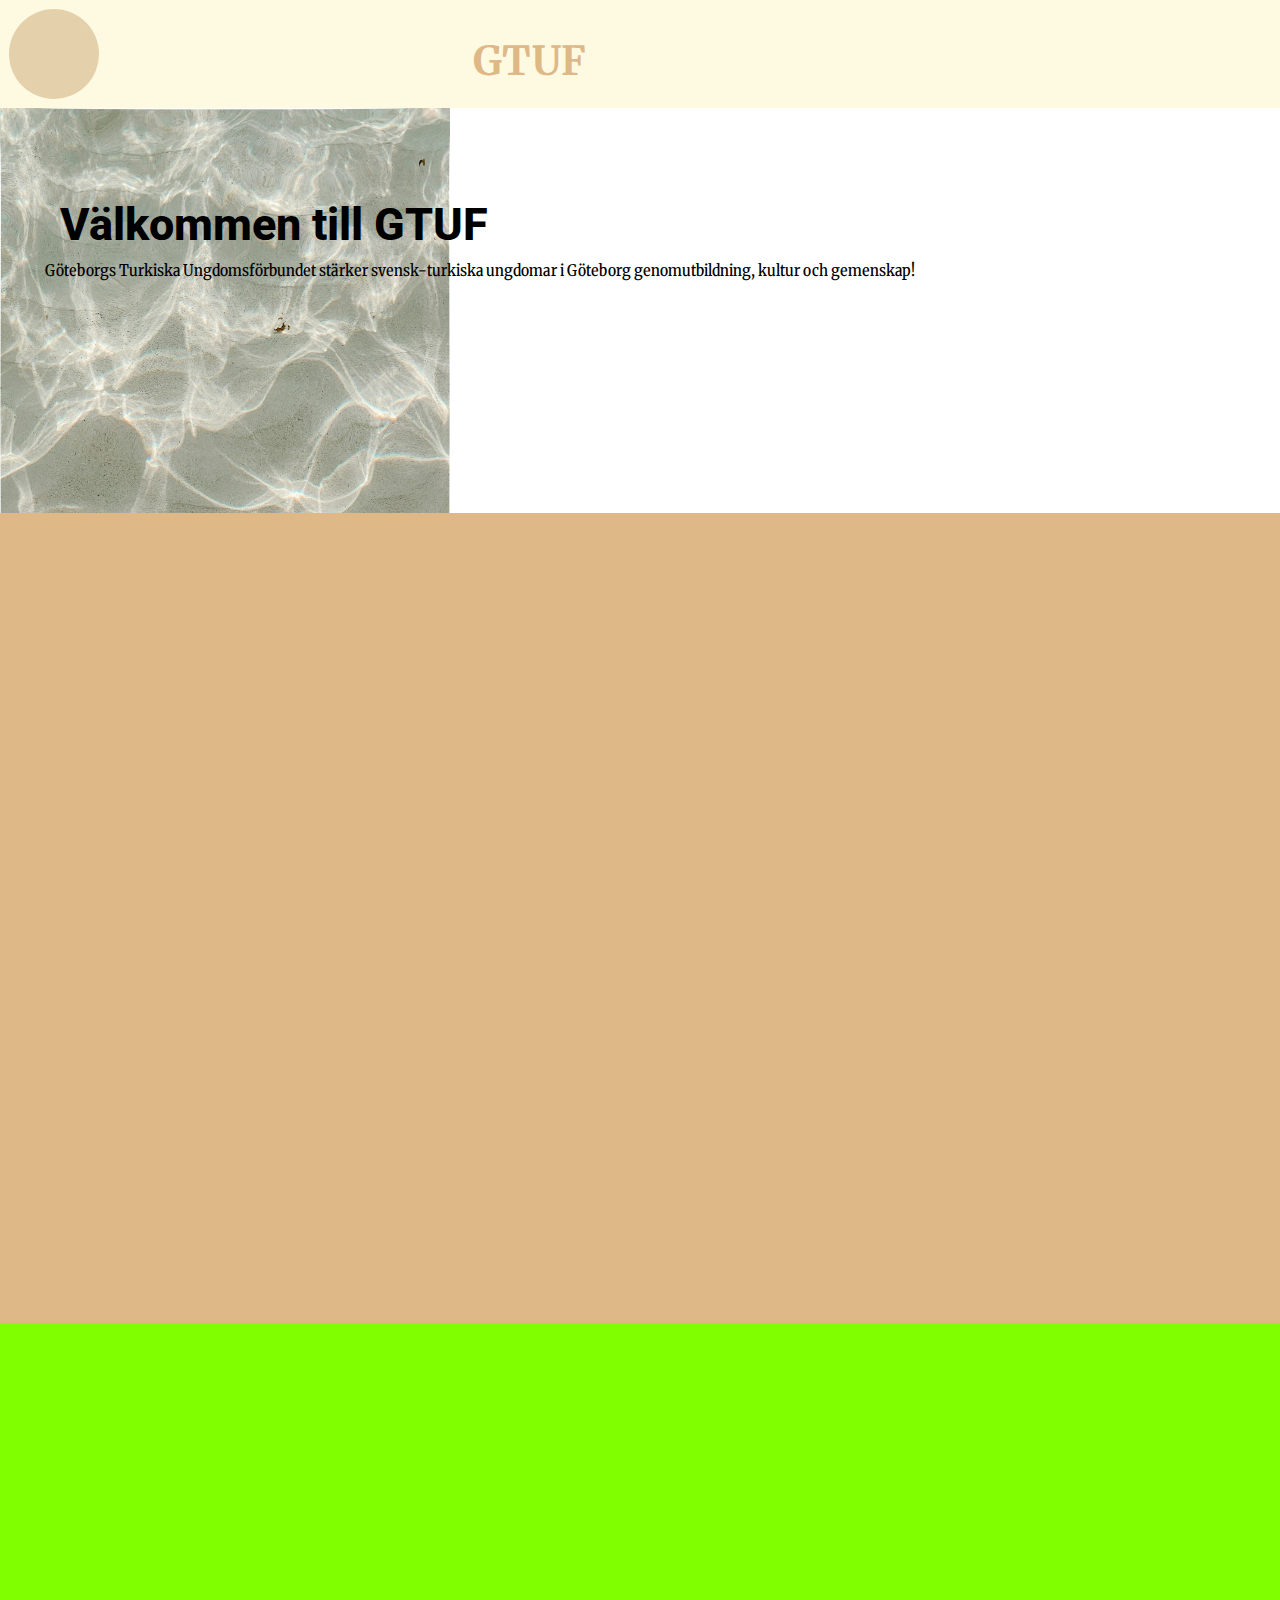
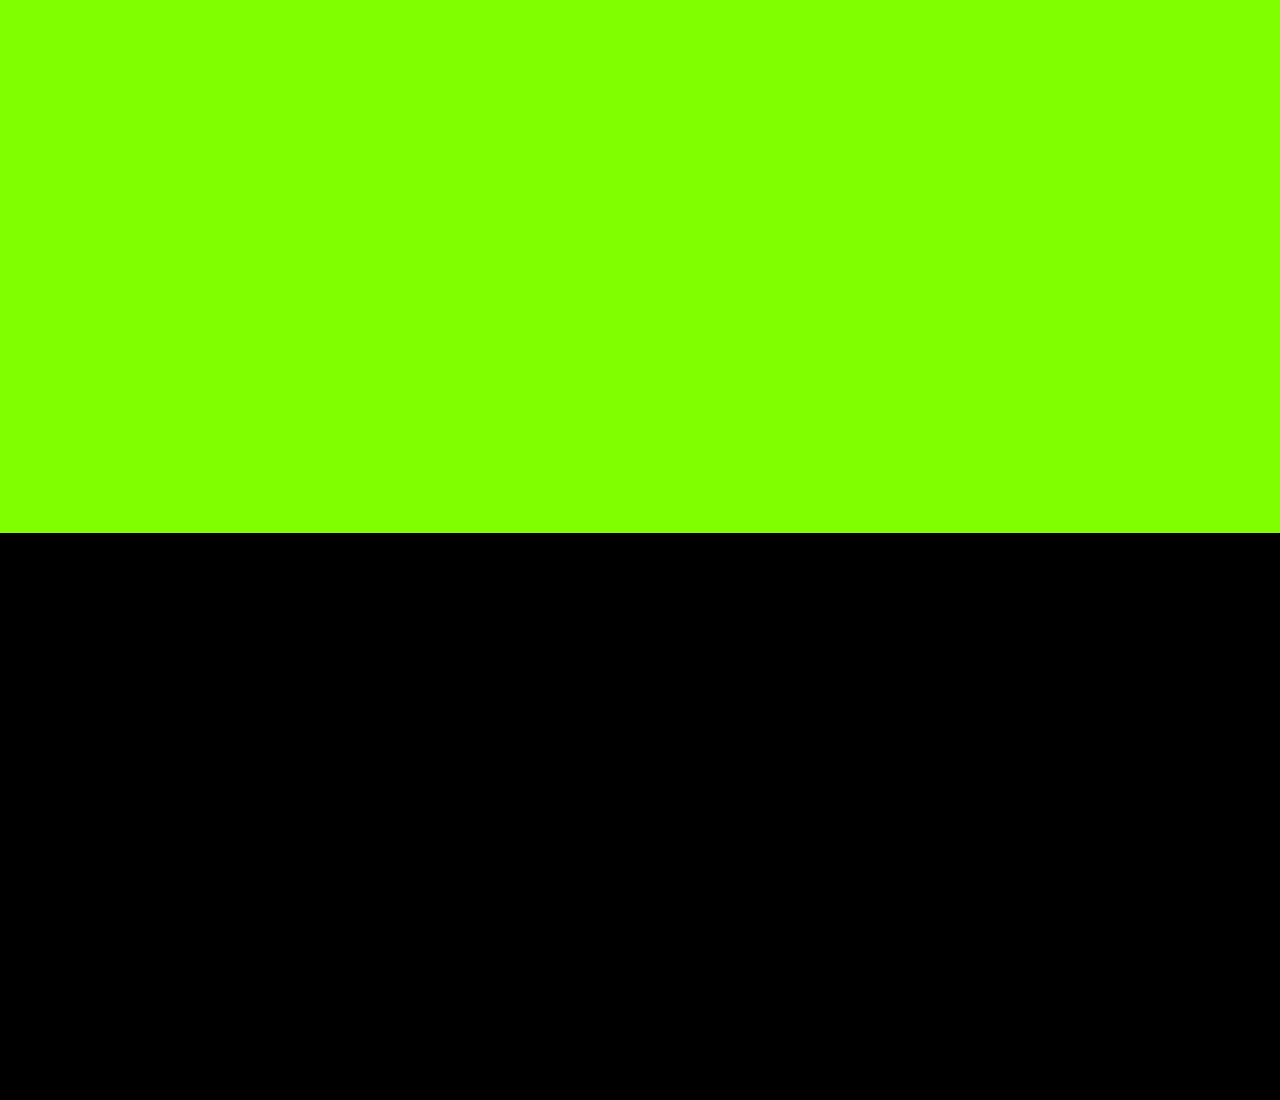
==== index.html @ 7366522b "Sida 1" ====
<!DOCTYPE html>
<html lang="en">
<head>
    <meta charset="UTF-8">
    <meta name="viewport" content="width=device-width, initial-scale=1.0">
    <link rel="stylesheet" href="css/style.css">
    <title>Document</title>
    <link href="https://fonts.googleapis.com/css2?family=Roboto:ital,wght@0,100;0,300;0,400;0,500;0,700;0,900;1,100;1,300;1,400;1,500;1,700;1,900&display=swap" rel="stylesheet">
    <link href="https://fonts.googleapis.com/css2?family=Merriweather:ital,wght@0,300;0,400;0,700;0,900;1,300;1,400;1,700;1,900&display=swap" rel="stylesheet">
    <link href="https://fonts.googleapis.com/icon?family=Material+Icons" rel="stylesheet">
  </head>


    


<body>
  <div id="wrapper">
      <header>
          <div id="logo"></div>
          <h1 id="name">GTUF</h1>
      </header>

      <nav></nav>

      <section id="section1">
        <h2 id="title">
          <span>Välkommen</span> 
          <span>till</span> 
          <span>GTUF</span>
        </h2>
        <p id="text">Göteborgs Turkiska Ungdomsförbundet stärker svensk-turkiska ungdomar i Göteborg genomutbildning, kultur och gemenskap!</p>
      </section>
      <section id="section2"></section>
      <section id="section3"></section>
      
      <footer></footer>


  </div>
  
  
</body>
</html>
---- css/style.css ----
*{
    padding: 0px;
    margin: 0px;
    
}

#wrapper{
    display: grid;
    grid-template-columns: 75% 1fr;
    grid-template-rows: 1fr 15% 30% 30% 21%;
    grid-template-areas: 
    'hd nv'
    'sc1 sc1'
    'sc2 sc2'
    'sc3 sc3'
    'ft ft'
    ;   
    
    height: 300vh;
}

header{
   grid-area: hd;
   background-color: #FEF9E1;
   color: burlywood;
   position: sticky;
   top: 0;
   

}

nav{
    grid-area: nv;
    background-color: #FEF9E1;
    position: sticky;
    top: 0;
}

#section1{
    grid-area: sc1;
    display: flex;
    background-image: url('/img/page1.jpg');
    background-size: 50vh;
    background-repeat: no-repeat;
    display: flex;
    flex-direction: column;
}

#section2{
    grid-area: sc2;
    background-color: burlywood;
}

#section3{
    grid-area: sc3;
    background-color: chartreuse;
}


footer{
    grid-area: ft;
    background-color: black;
}

#logo{
    display: grid;   
    width: 10vh; 
    height: 10vh;
    border-radius: 50%; 
    margin-left: 1vh;
    margin-top: 1vh;
    float: left;
    background-color: #E5D0AC; 
}


#name{
    display: flex;
    justify-content: center;
    margin-top: 4vh;
    font-size: 40px;
    font-family: "Merriweather", serif;
    
}


#title{
    font-family: "Roboto", sans-serif;
    font-style: normal;
    font-weight: 800;
    font-size: 5vh;
    margin-left: 60px;
    margin-top: 10vh;
    
}

#text{
    margin-top: 1vh;
    margin-left: 5vh;
    font-family: "Merriweather", serif;
    font-stretch: condensed;
}
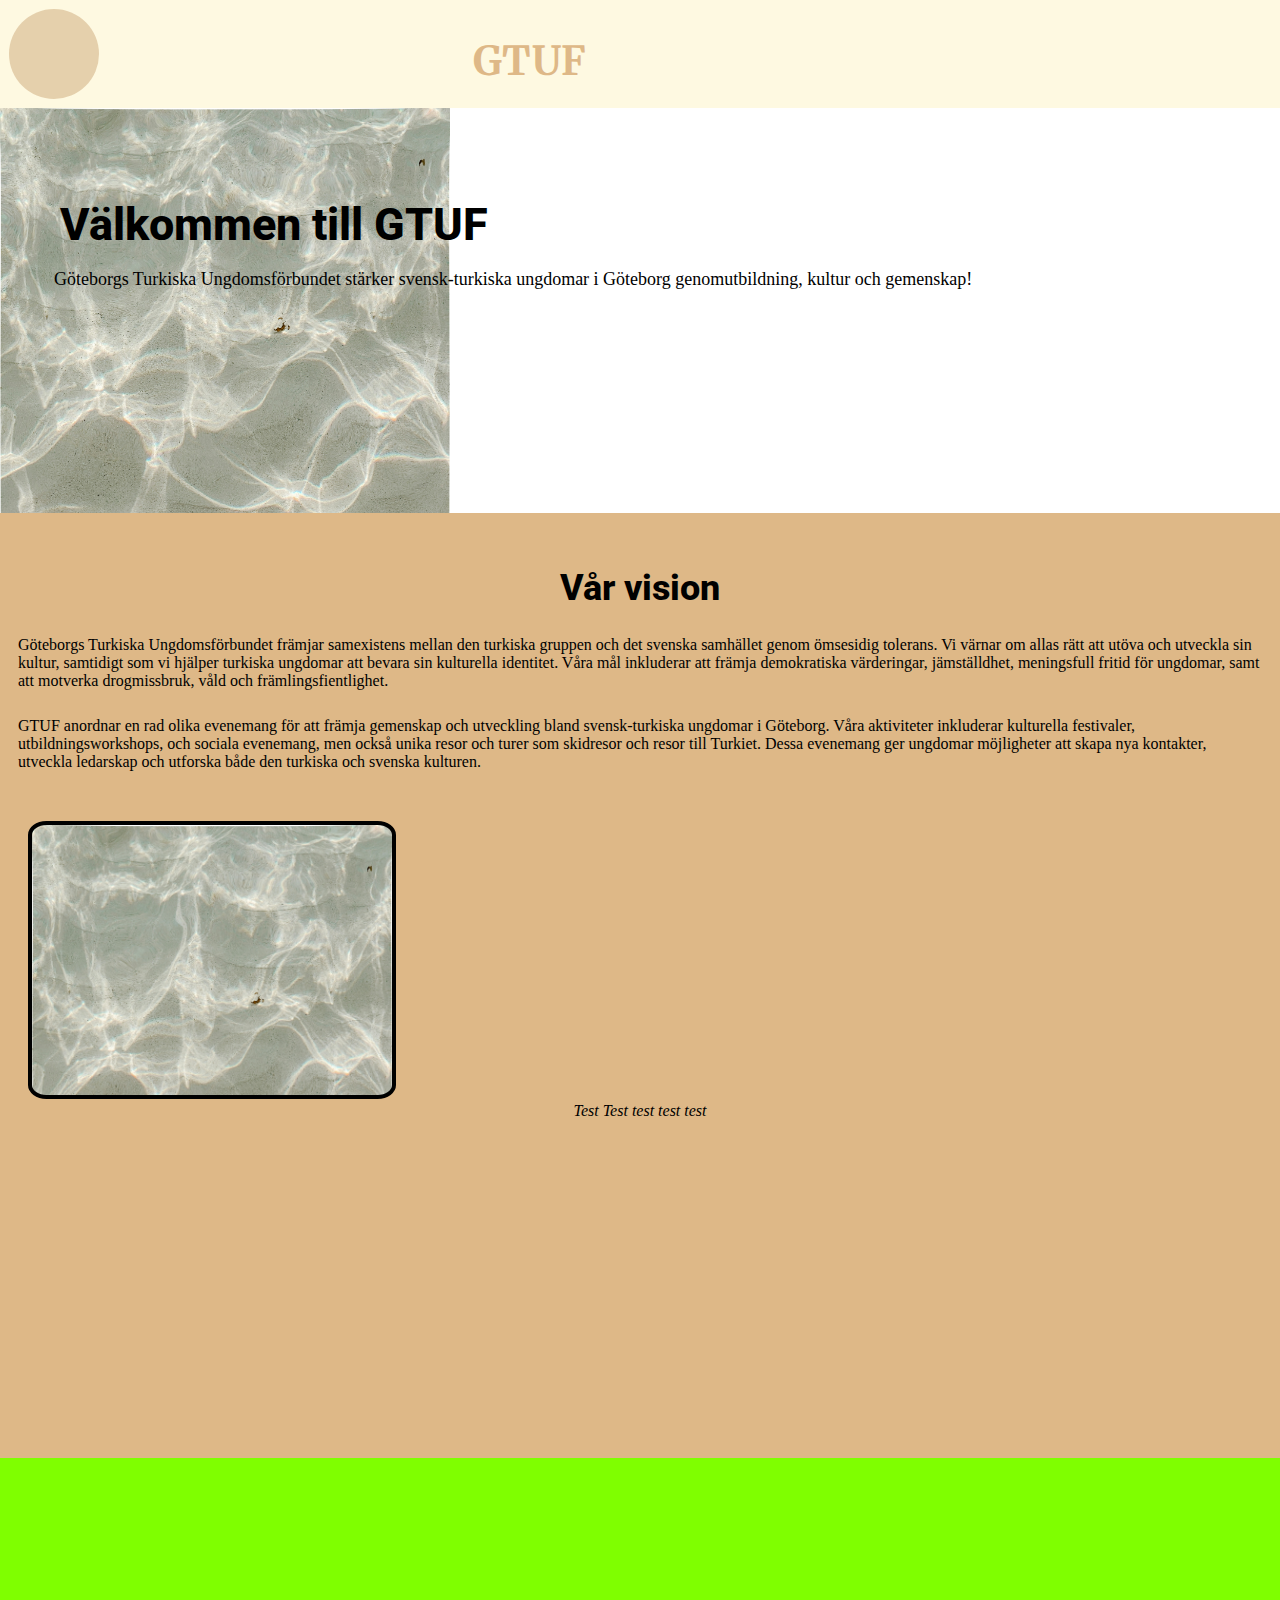
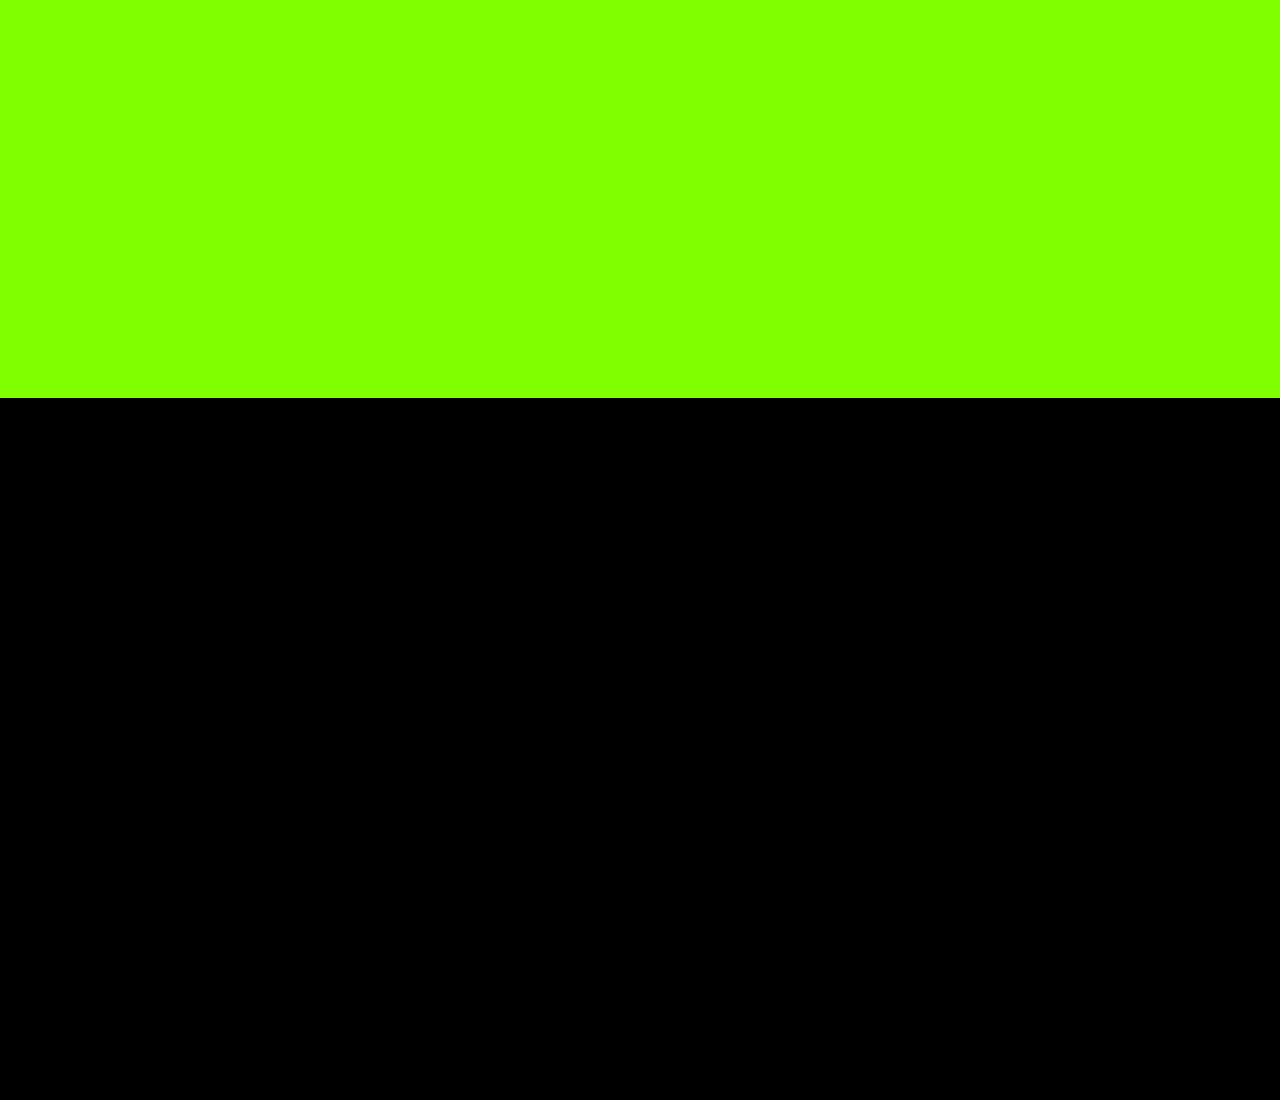
==== commit 1bf350a7: "forsättning på sida 1" ====
--- a/index.html
+++ b/index.html
@@ -24,14 +24,23 @@
       <nav></nav>
 
       <section id="section1">
-        <h2 id="title">
+        <h2 class="title">
           <span>Välkommen</span> 
           <span>till</span> 
           <span>GTUF</span>
         </h2>
-        <p id="text">Göteborgs Turkiska Ungdomsförbundet stärker svensk-turkiska ungdomar i Göteborg genomutbildning, kultur och gemenskap!</p>
+        <p class="text">Göteborgs Turkiska Ungdomsförbundet stärker svensk-turkiska ungdomar i Göteborg genomutbildning, kultur och gemenskap!</p>
       </section>
-      <section id="section2"></section>
+      <section id="section2">
+        <h3 class="titlesmall">Vår vision</h3>
+        <p class="textsmall">Göteborgs Turkiska Ungdomsförbundet främjar samexistens mellan den turkiska gruppen och det svenska samhället genom ömsesidig tolerans. Vi värnar om allas rätt att utöva och utveckla sin kultur, samtidigt som vi hjälper turkiska ungdomar att bevara sin kulturella identitet. Våra mål inkluderar att främja demokratiska värderingar, jämställdhet, meningsfull fritid för ungdomar, samt att motverka drogmissbruk, våld och främlingsfientlighet.</p>
+        <p class="textsmall">GTUF anordnar en rad olika evenemang för att främja gemenskap och utveckling bland svensk-turkiska ungdomar i Göteborg. Våra aktiviteter inkluderar kulturella festivaler, utbildningsworkshops, och sociala evenemang, men också unika resor och turer som skidresor och resor till Turkiet. Dessa evenemang ger ungdomar möjligheter att skapa nya kontakter, utveckla ledarskap och utforska både den turkiska och svenska kulturen.</p>
+        <figure>
+          <div id="image"></div>
+          <figcaption>Test Test test test test</figcaption>
+        </figure>
+        
+      </section>
       <section id="section3"></section>
       
       <footer></footer>
--- a/css/style.css
+++ b/css/style.css
@@ -1,13 +1,18 @@
+/*Generel CSS*/
+
 *{
     padding: 0px;
     margin: 0px;
     
 }
 
+
+/*CSS for phone*/
+
 #wrapper{
     display: grid;
     grid-template-columns: 75% 1fr;
-    grid-template-rows: 1fr 15% 30% 30% 21%;
+    grid-template-rows: 1fr 15% 35% 20% 26%;
     grid-template-areas: 
     'hd nv'
     'sc1 sc1'
@@ -84,7 +89,7 @@
 }
 
 
-#title{
+.title{
     font-family: "Roboto", sans-serif;
     font-style: normal;
     font-weight: 800;
@@ -94,9 +99,52 @@
     
 }
 
-#text{
-    margin-top: 1vh;
-    margin-left: 5vh;
-    font-family: "Merriweather", serif;
-    font-stretch: condensed;
+.titlesmall{
+    display: flex;
+    font-family: "Roboto", sans-serif;
+    font-style: normal;
+    font-weight: 800;
+    font-size: 4vh;
+    justify-content: center;
+    margin-top: 6vh;
+}
+
+.text{
+    margin-top: 2vh;
+    margin-left: 6vh;
+    font-size: 2vh;
+    
+}
+
+.textsmall{
+    margin-top: 3vh;
+    margin-left: 2vh;        
+    margin-right: 2vh;
+    
+}
+
+figure {
+    display: flex;
+    flex-flow: column;
+    padding: 5px;
+    margin: auto;
+  }
+
+#image{
+    background-image: url('/img/page1.jpg');
+    background-size: cover; 
+    height: 30vh;
+    width: 40vh;
+    margin-top: 5vh;
+    margin-left: 2.5vh;
+    border-radius: 5%;
+    border: 4px solid black
+}
+
+
+figcaption {
+    color: black;
+    padding: 3px;
+    text-align: center;
+    font-style: italic;
 }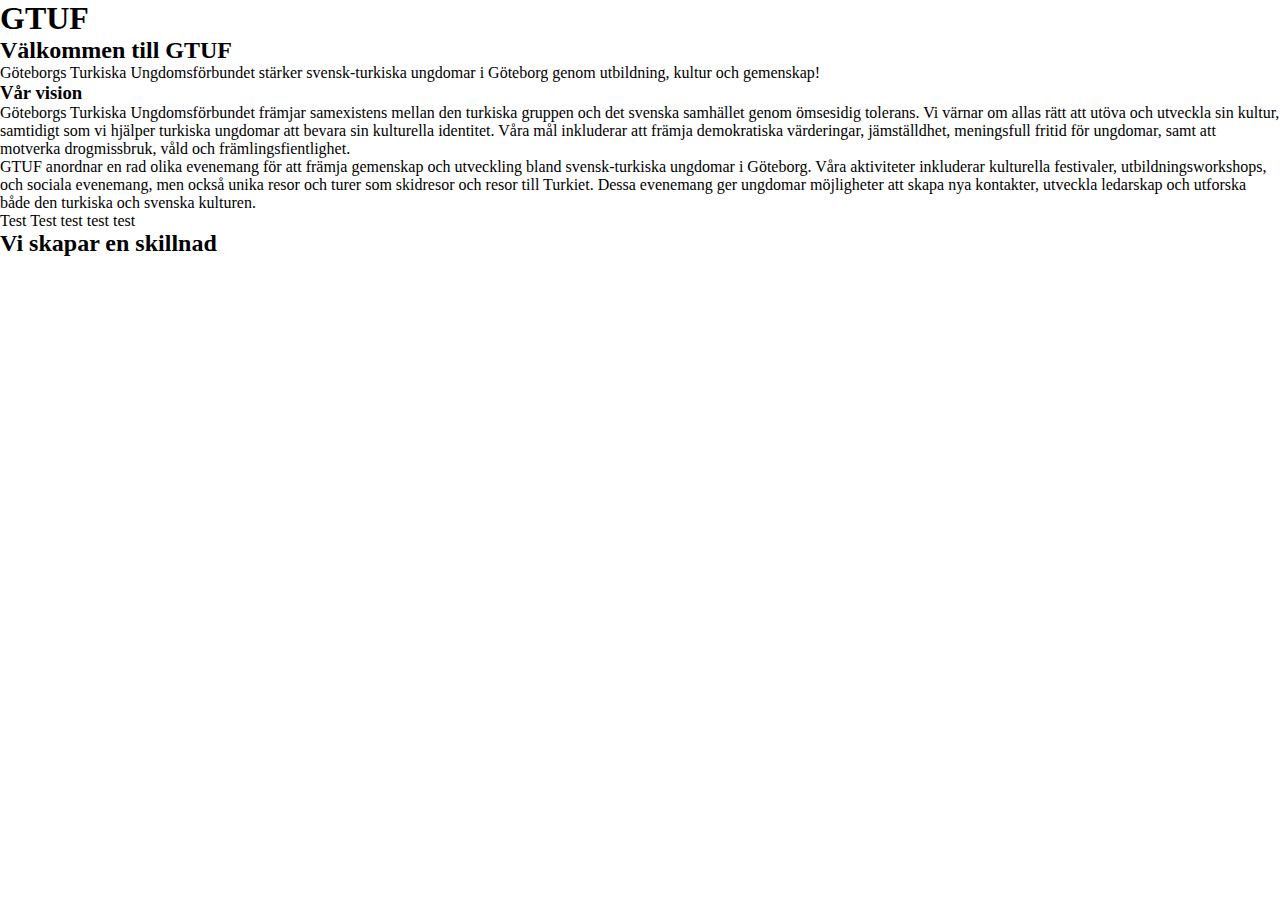
==== commit 598fb9d0: "forsättning" ====
--- a/index.html
+++ b/index.html
@@ -8,46 +8,57 @@
     <link href="https://fonts.googleapis.com/css2?family=Roboto:ital,wght@0,100;0,300;0,400;0,500;0,700;0,900;1,100;1,300;1,400;1,500;1,700;1,900&display=swap" rel="stylesheet">
     <link href="https://fonts.googleapis.com/css2?family=Merriweather:ital,wght@0,300;0,400;0,700;0,900;1,300;1,400;1,700;1,900&display=swap" rel="stylesheet">
     <link href="https://fonts.googleapis.com/icon?family=Material+Icons" rel="stylesheet">
-  </head>
-
-
-    
-
-
+</head>
 <body>
   <div id="wrapper">
       <header>
-          <div id="logo"></div>
-          <h1 id="name">GTUF</h1>
+          <div id="small-logo"></div>
+          <h1 id="brand-name">GTUF</h1>
       </header>
 
       <nav></nav>
 
       <section id="section1">
-        <h2 class="title">
-          <span>Välkommen</span> 
-          <span>till</span> 
-          <span>GTUF</span>
-        </h2>
-        <p class="text">Göteborgs Turkiska Ungdomsförbundet stärker svensk-turkiska ungdomar i Göteborg genomutbildning, kultur och gemenskap!</p>
+          <div class="transparent"></div>
+          <h2 class="main-title">Välkommen till GTUF</h2>
+          <p class="main-text">Göteborgs Turkiska Ungdomsförbundet stärker svensk-turkiska ungdomar i Göteborg genom utbildning, kultur och gemenskap!</p>
       </section>
-      <section id="section2">
-        <h3 class="titlesmall">Vår vision</h3>
-        <p class="textsmall">Göteborgs Turkiska Ungdomsförbundet främjar samexistens mellan den turkiska gruppen och det svenska samhället genom ömsesidig tolerans. Vi värnar om allas rätt att utöva och utveckla sin kultur, samtidigt som vi hjälper turkiska ungdomar att bevara sin kulturella identitet. Våra mål inkluderar att främja demokratiska värderingar, jämställdhet, meningsfull fritid för ungdomar, samt att motverka drogmissbruk, våld och främlingsfientlighet.</p>
-        <p class="textsmall">GTUF anordnar en rad olika evenemang för att främja gemenskap och utveckling bland svensk-turkiska ungdomar i Göteborg. Våra aktiviteter inkluderar kulturella festivaler, utbildningsworkshops, och sociala evenemang, men också unika resor och turer som skidresor och resor till Turkiet. Dessa evenemang ger ungdomar möjligheter att skapa nya kontakter, utveckla ledarskap och utforska både den turkiska och svenska kulturen.</p>
-        <figure>
-          <div id="image"></div>
-          <figcaption>Test Test test test test</figcaption>
-        </figure>
-        
+    
+      
+        <section id="section2">
+          <h3 class="section-title">Vår vision</h3>
+          <p class="secondary-text">Göteborgs Turkiska Ungdomsförbundet främjar samexistens mellan den turkiska gruppen och det svenska samhället genom ömsesidig tolerans. Vi värnar om allas rätt att utöva och utveckla sin kultur, samtidigt som vi hjälper turkiska ungdomar att bevara sin kulturella identitet. Våra mål inkluderar att främja demokratiska värderingar, jämställdhet, meningsfull fritid för ungdomar, samt att motverka drogmissbruk, våld och främlingsfientlighet.</p>
+          <p class="secondary-text">GTUF anordnar en rad olika evenemang för att främja gemenskap och utveckling bland svensk-turkiska ungdomar i Göteborg. Våra aktiviteter inkluderar kulturella festivaler, utbildningsworkshops, och sociala evenemang, men också unika resor och turer som skidresor och resor till Turkiet. Dessa evenemang ger ungdomar möjligheter att skapa nya kontakter, utveckla ledarskap och utforska både den turkiska och svenska kulturen.</p>
+          <figure>
+            <div id="featured-image"></div>
+            <figcaption>Test Test test test test</figcaption>
+          </figure>
+        </section>
+     
+      
+
+      <section id="section3">
+        <h2 class="section-title">Vi skapar en skillnad</h2>
+        <div class="logo">
+          <div class="icon-img"></div>
+        </div>
       </section>
-      <section id="section3"></section>
-      
-      <footer></footer>
-
-
+    
+      <footer>
+        <div class="large-logo"></div>
+        <div class="socialmedia-container">
+          <div class="socialmedia-logo">
+            <div class="socialmedia-facebook-img"></div>
+          </div>
+          <div class="socialmedia-logo">
+            <div class="socialmedia-instagram-img"></div>
+          </div>
+          <div class="socialmedia-logo">
+            <div class="socialmedia-tiktok-img"></div>
+          </div>  
+        </div>
+       
+      </footer>
   </div>
-  
-  
 </body>
-</html>+</html>
--- a/css/style.css
+++ b/css/style.css
@@ -1,150 +1,231 @@
-/*Generel CSS*/
-
-*{
+/* General CSS */
+* {
     padding: 0px;
     margin: 0px;
-    
+    box-sizing: border-box; /* Ensures padding/margin don't affect dimensions */
 }
 
-
-/*CSS for phone*/
-
-#wrapper{
-    display: grid;
-    grid-template-columns: 75% 1fr;
-    grid-template-rows: 1fr 15% 35% 20% 26%;
-    grid-template-areas: 
-    'hd nv'
-    'sc1 sc1'
-    'sc2 sc2'
-    'sc3 sc3'
-    'ft ft'
-    ;   
-    
-    height: 300vh;
-}
-
-header{
-   grid-area: hd;
-   background-color: #FEF9E1;
-   color: burlywood;
-   position: sticky;
-   top: 0;
-   
+/* CSS for phone */
+@media screen and (max-width: 480px){
+    #wrapper {
+        display: grid;
+        grid-template-columns: 75% 1fr;
+        grid-template-rows: 1fr 15% 35% 20% 26%;
+        grid-template-areas: 
+        'hd nv'
+        'sc1 sc1'
+        'sc2 sc2'
+        'sc3 sc3'
+        'ft ft';
+        
+        height: 300vh;
+    }
+    
+    header {
+       grid-area: hd;
+       background-color: #F8F2DE; 
+       position: sticky;
+       top: 0;
+    }
+    
+    nav {
+        grid-area: nv;
+        background-color: #F8F2DE; 
+        position: sticky;
+        top: 0;
+    }
+    
+    #section1 {
+        grid-area: sc1;
+        display: flex;
+        background-image: url('/img/page1.jpg');
+        background-size: 90vh;
+        background-position: center;
+        background-repeat: no-repeat;
+        flex-direction: column;
+    }
+    
+    #section2 {
+        grid-area: sc2;
+        background-color: #FF5733; 
+        background: rgb(248,242,222);
+        background: linear-gradient(360deg, rgba(248,242,222,1) 0%, rgba(255,87,51,1) 35%, rgb(246, 227, 199) 100%);
+        color: #F8F2DE;
+    }
+    
+    #section3 {
+        grid-area: sc3;
+        background: rgb(248,242,222);
+        background: linear-gradient(360deg, rgba(255,87,51,1) 0%, rgba(248,242,222,1) 35%, rgba(248,242,222,1) 100%);
+        color: #FF5733;
+    }
+    
+    footer {
+        grid-area: ft;
+        background-color: #FF5733;
+    }
+    
+    #small-logo {
+        display: grid;
+        width: 10vh; 
+        height: 10vh;
+        border-radius: 50%; 
+        margin-left: 1vh;
+        margin-top: 1vh;
+        float: left;
+        background-color: #F4E7C3; 
+    }
+    
+    
+    .logo {
+        display: grid;   
+        width: 20vh; 
+        height: 20vh;
+        border-radius: 50%; 
+        margin-top: 6vh;
+        margin-left: 13vh;
+        background-color: #FF5733;
+    }
+    
+    .large-logo{  
+        width: 20vh; 
+        height: 20vh;
+        border-radius: 50%; 
+        margin-bottom: 15vh;
+        margin-left: 13vh;
+        background-color: #F4E7C3;
+    }
+    
+    .socialmedia-logo{
+        width: 10vh;
+        height: 10vh;
+        border-radius: 50%;
+        display: flex;
+        align-items: center;
+        justify-content: center;
+        background-color: #E04C2A;
+        box-shadow: 0 4px 15px rgba(0, 0, 0, 0.2);
+        transition: all 0.6s cubic-bezier(0.25, 0.8, 0.25, 1); 
+    }
+    
+    
+    .socialmedia-logo:hover{
+        transform: scale(1.05);
+        box-shadow: 0 4px 15px rgba(0, 0, 0, 0.3);
+        background-color: rgba(245, 245, 220, 0.7); 
+    }
+    
+    .socialmedia-container{
+        display: flex;
+        justify-content: center;
+        gap: 3vh;
+    }
+    
+    .socialmedia-facebook-img{
+        width: 5vh;
+        height: 5vh;
+        background-size: cover;
+        background-position: center;
+        background-image: url('/img/facebook.png');
+    }
+    
+    .socialmedia-instagram-img{
+        width: 5vh;
+        height: 5vh;
+        background-size: cover;
+        background-position: center;
+        background-image: url('/img/instagram.png');
+    }
+    
+    .socialmedia-tiktok-img{
+        width: 5vh;
+        height: 5vh;
+        background-size: cover;
+        background-position: center;
+        background-image: url('/img/tiktok.png');
+    }
+    
+    .icon-img {  
+        display: flex;
+        background-size: 15vh;
+        margin-left: 2.5vh;
+        margin-top: 2vh;
+        background-image: url('/img/icon1.png');
+        background-repeat: no-repeat;
+    }
+    
+    #brand-name {
+        display: flex;
+        justify-content: center;
+        margin-top: 4vh;
+        font-family: "Roboto", sans-serif;
+        font-weight: 800;
+        text-align: center;
+        font-size: 5vh;
+        color: #FF5733;
+        transition: all 0.6s cubic-bezier(0.25, 0.8, 0.25, 1); 
+    }
+    
+    .main-title {
+        font-family: "Roboto", sans-serif;
+        font-weight: 800;
+        text-align: center;
+        font-size: 5vh;
+        margin-top: 8vh;
+        color: #FF5733;
+    }
+    
+    .section-title {
+        display: flex;
+        font-family: "Roboto", sans-serif;
+        font-style: normal;
+        font-weight: 800;
+        font-size: 4vh;
+        justify-content: center;
+        margin-top: 8vh;
+    }
+    
+    .main-text {
+        margin-top: 3vh;
+        margin-left: 6vh;
+        font-size: 2vh;
+        color: #FF5733; 
+    }
+    
+    .secondary-text {
+        margin-top: 3vh;
+        margin-left: 2vh;        
+        margin-right: 2vh;
+        color: #F8F2DE; 
+    }
+    
+    figure {
+        display: flex;
+        justify-content: center; 
+        align-items: center; 
+        flex-flow: column;
+        padding: 5px;
+        margin: auto; 
+        width: 100%;
+        text-align: center;
+    }
+    
+    
+    #featured-image {
+        background-image: url('/img/page1.jpg');
+        background-size: cover;
+        height: 30vh;
+        width: 40vh;
+        margin-top: 2vh;
+        border-radius: 5%;
+        border: 4px solid #F8F2DE;
+    }
+    
+    figcaption {
+        color: #F8F2DE;
+        padding: 3px;
+        text-align: center;
+        font-style: italic;
+    }
 
 }
-
-nav{
-    grid-area: nv;
-    background-color: #FEF9E1;
-    position: sticky;
-    top: 0;
-}
-
-#section1{
-    grid-area: sc1;
-    display: flex;
-    background-image: url('/img/page1.jpg');
-    background-size: 50vh;
-    background-repeat: no-repeat;
-    display: flex;
-    flex-direction: column;
-}
-
-#section2{
-    grid-area: sc2;
-    background-color: burlywood;
-}
-
-#section3{
-    grid-area: sc3;
-    background-color: chartreuse;
-}
-
-
-footer{
-    grid-area: ft;
-    background-color: black;
-}
-
-#logo{
-    display: grid;   
-    width: 10vh; 
-    height: 10vh;
-    border-radius: 50%; 
-    margin-left: 1vh;
-    margin-top: 1vh;
-    float: left;
-    background-color: #E5D0AC; 
-}
-
-
-#name{
-    display: flex;
-    justify-content: center;
-    margin-top: 4vh;
-    font-size: 40px;
-    font-family: "Merriweather", serif;
-    
-}
-
-
-.title{
-    font-family: "Roboto", sans-serif;
-    font-style: normal;
-    font-weight: 800;
-    font-size: 5vh;
-    margin-left: 60px;
-    margin-top: 10vh;
-    
-}
-
-.titlesmall{
-    display: flex;
-    font-family: "Roboto", sans-serif;
-    font-style: normal;
-    font-weight: 800;
-    font-size: 4vh;
-    justify-content: center;
-    margin-top: 6vh;
-}
-
-.text{
-    margin-top: 2vh;
-    margin-left: 6vh;
-    font-size: 2vh;
-    
-}
-
-.textsmall{
-    margin-top: 3vh;
-    margin-left: 2vh;        
-    margin-right: 2vh;
-    
-}
-
-figure {
-    display: flex;
-    flex-flow: column;
-    padding: 5px;
-    margin: auto;
-  }
-
-#image{
-    background-image: url('/img/page1.jpg');
-    background-size: cover; 
-    height: 30vh;
-    width: 40vh;
-    margin-top: 5vh;
-    margin-left: 2.5vh;
-    border-radius: 5%;
-    border: 4px solid black
-}
-
-
-figcaption {
-    color: black;
-    padding: 3px;
-    text-align: center;
-    font-style: italic;
-}